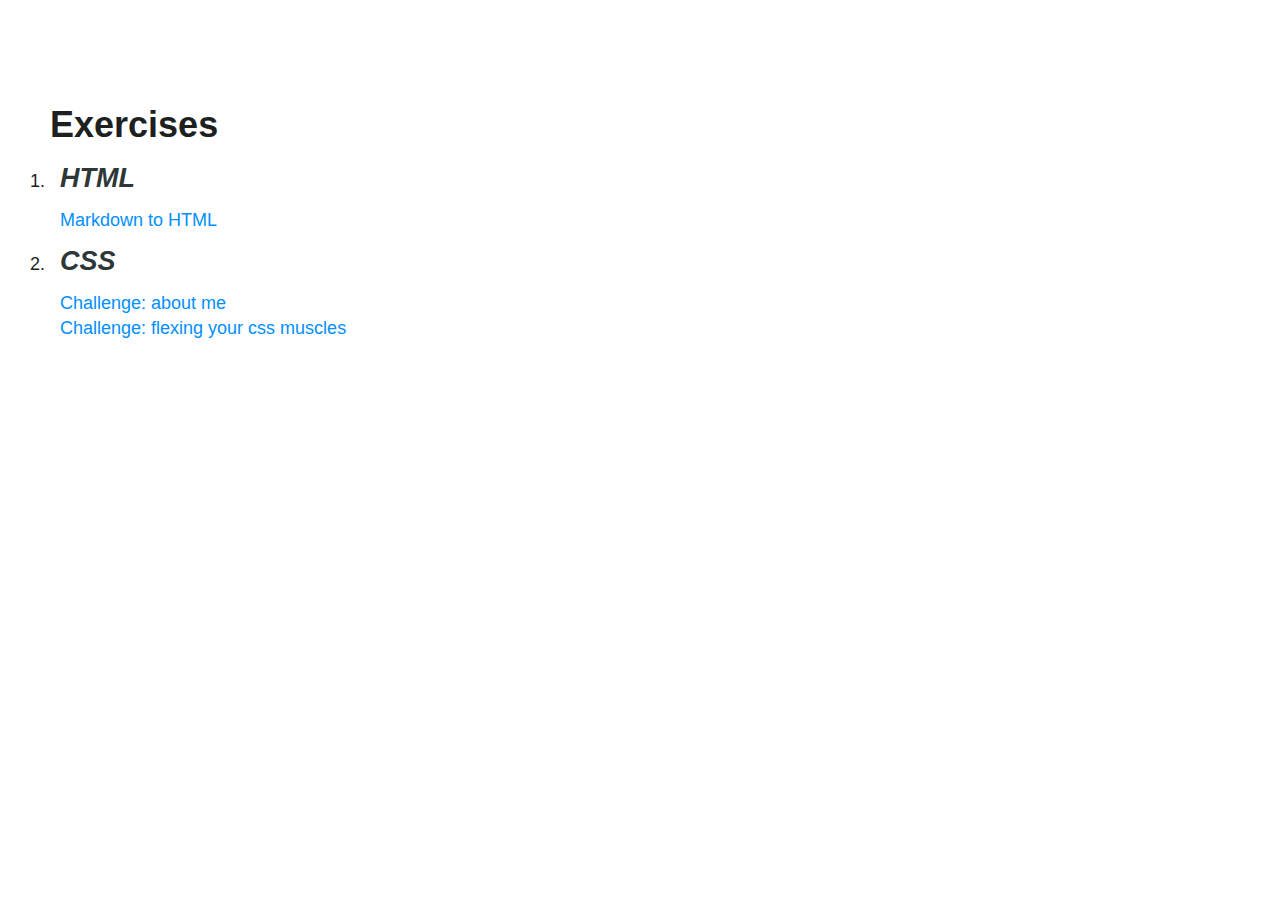
==== Index.html @ 1203ea7c "css-exercise-2" ====
<!DOCTYPE html>
<html lang="en">

<head>
    <link rel="stylesheet" type="text/css" href="resources/CSS/style.css">
<body>  
    <h1>Exercises</h1>
    <ol>
        <li><h2>HTML</h2>
            <ul><a href="https://laurensgatz.github.io/learning-markup/Exercises/html-exercises/markdown-to-html/Index.html">Markdown to HTML</a></ul></li>
        <li><h2>CSS</h2>
            <ul><a href="https://laurensgatz.github.io/learning-markup/Exercises/css-exercises/challenge-about-me/Index.html">Challenge: about me</a></ul></li>     
            <ul><a href="https://laurensgatz.github.io/learning-markup/Exercises/css-exercises/challenge-flexing-your-css-muscles/Index.html">Challenge: flexing your css muscles</a></ul></li>
    </ol>
        
</body>
</html>
---- resources/CSS/style.css ----
* {
    margin: 0;
    padding: 0;
}

body {
    font-family: -apple-system, BlinkMacSystemFont, 'Segoe UI', Roboto, Oxygen, Ubuntu, Cantarell, 'Open Sans', 'Helvetica Neue', sans-serif;
    font-size: 18px;
    color: #1d1f21;
    margin-left: 50px;
    margin-top: 100px;
    line-height: 1.4;
}

h1 {
    color: #1d1f21;

}

h2 {
    color: #2d3738;
    padding: 10px;
    font-style: italic;
}

a {
    text-decoration: none;
    color: #0390fc;
    margin-left: 10px;
}

a:visited {
    text-decoration: none;
    color: #0390fc;
}
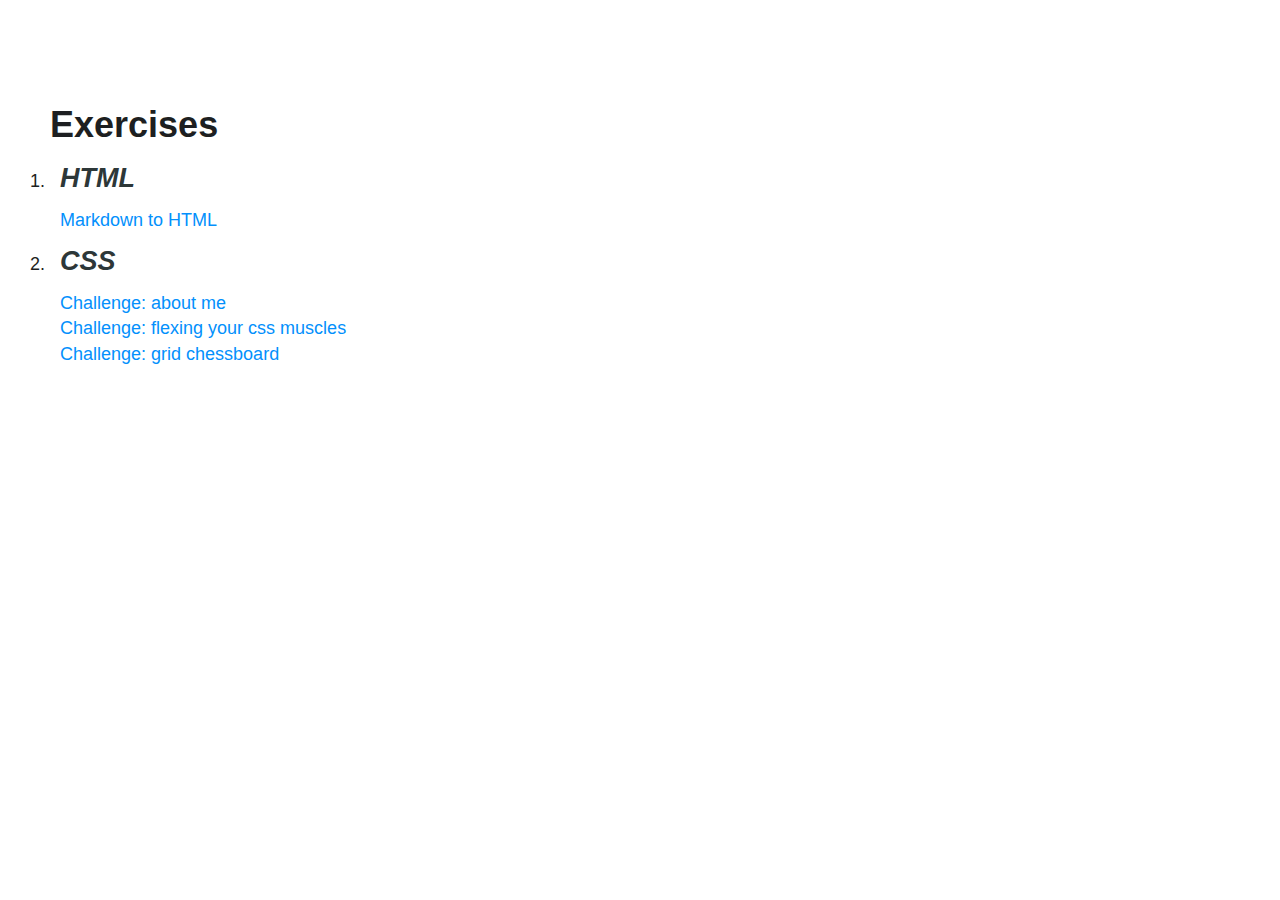
==== commit 2ee1fee9: "chessboard" ====
--- a/Index.html
+++ b/Index.html
@@ -7,11 +7,12 @@
     <h1>Exercises</h1>
     <ol>
         <li><h2>HTML</h2>
-            <ul><a href="https://laurensgatz.github.io/learning-markup/Exercises/html-exercises/markdown-to-html/Index.html">Markdown to HTML</a></ul></li>
+            <ul><a href="https://laurensgatz.github.io/learning-markup/Exercises/html-exercises/markdown-to-html/index.html">Markdown to HTML</a></ul></li>
         <li><h2>CSS</h2>
-            <ul><a href="https://laurensgatz.github.io/learning-markup/Exercises/css-exercises/challenge-about-me/Index.html">Challenge: about me</a></ul></li>     
-            <ul><a href="https://laurensgatz.github.io/learning-markup/Exercises/css-exercises/challenge-flexing-your-css-muscles/Index.html">Challenge: flexing your css muscles</a></ul></li>
-    </ol>
+            <ul><a href="https://laurensgatz.github.io/learning-markup/Exercises/css-exercises/challenge-about-me/index.html">Challenge: about me</a></ul>     
+            <ul><a href="https://laurensgatz.github.io/learning-markup/Exercises/css-exercises/challenge-flexing-your-css-muscles/index.html">Challenge: flexing your css muscles</a></ul>
+            <ul><a href="https://laurensgatz.github.io/learning-markup/Exercises/css-exercises/challenge-grid-chessboard/index.html">Challenge: grid chessboard</a></ul></li>
+        </ol>
         
 </body>
 </html>
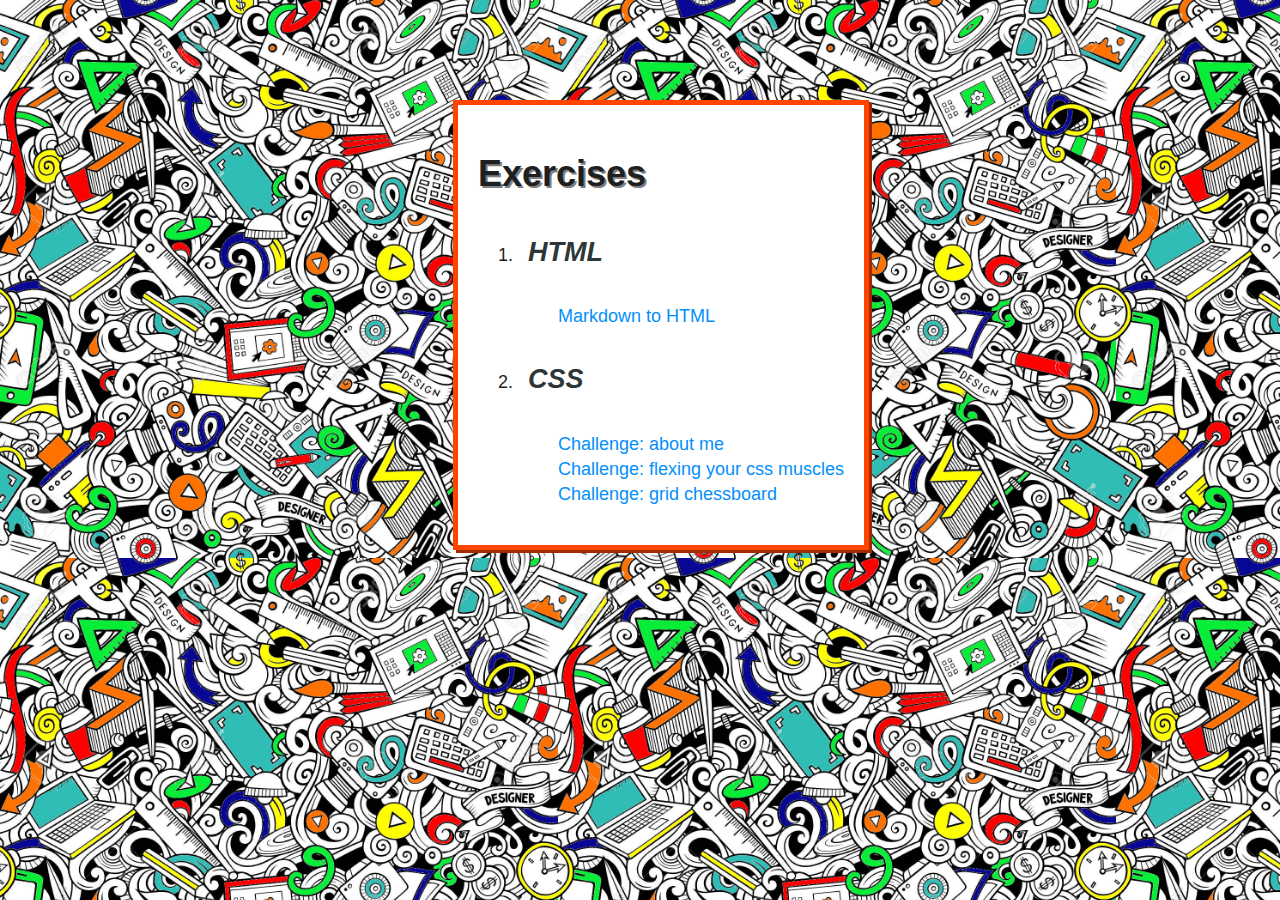
==== commit d0311a67: "navupdate" ====
--- a/Index.html
+++ b/Index.html
@@ -4,15 +4,17 @@
 <head>
     <link rel="stylesheet" type="text/css" href="resources/CSS/style.css">
 <body>  
-    <h1>Exercises</h1>
-    <ol>
-        <li><h2>HTML</h2>
-            <ul><a href="https://laurensgatz.github.io/learning-markup/Exercises/html-exercises/markdown-to-html/index.html">Markdown to HTML</a></ul></li>
-        <li><h2>CSS</h2>
-            <ul><a href="https://laurensgatz.github.io/learning-markup/Exercises/css-exercises/challenge-about-me/index.html">Challenge: about me</a></ul>     
-            <ul><a href="https://laurensgatz.github.io/learning-markup/Exercises/css-exercises/challenge-flexing-your-css-muscles/index.html">Challenge: flexing your css muscles</a></ul>
-            <ul><a href="https://laurensgatz.github.io/learning-markup/Exercises/css-exercises/challenge-grid-chessboard/index.html">Challenge: grid chessboard</a></ul></li>
-        </ol>
+    <div class="exercises">
+        <h1>Exercises</h1>
+            <ol>
+                <li><h2>HTML</h2>
+                    <ul><a href="https://laurensgatz.github.io/learning-markup/Exercises/html-exercises/markdown-to-html/index.html">Markdown to HTML</a></ul></li>
+                <li><h2>CSS</h2>
+                    <ul><a href="https://laurensgatz.github.io/learning-markup/Exercises/css-exercises/challenge-about-me/index.html">Challenge: about me</a></ul>     
+                    <ul><a href="https://laurensgatz.github.io/learning-markup/Exercises/css-exercises/challenge-flexing-your-css-muscles/index.html">Challenge: flexing your css muscles</a></ul>
+                    <ul><a href="https://laurensgatz.github.io/learning-markup/Exercises/css-exercises/challenge-grid-chessboard/index.html">Challenge: grid chessboard</a></ul></li>
+            </ol>
+    </div>
         
 </body>
 </html>
--- a/resources/CSS/style.css
+++ b/resources/CSS/style.css
@@ -1,7 +1,3 @@
-* {
-    margin: 0;
-    padding: 0;
-}
 
 body {
     font-family: -apple-system, BlinkMacSystemFont, 'Segoe UI', Roboto, Oxygen, Ubuntu, Cantarell, 'Open Sans', 'Helvetica Neue', sans-serif;
@@ -10,11 +6,26 @@
     margin-left: 50px;
     margin-top: 100px;
     line-height: 1.4;
+    background-image: url(../images/doodle-background7.jpg);
+    background-size: contain;
+    background-repeat: repeat;
+    display: grid;
+    grid-template-columns: 300px auto 300px;
+    }
+
+.exercises {
+    grid-column: 2/3;
+    justify-self: center;
+    align-self: baseline;
+    background-color: white;
+    padding: 20px;
+    border: 5px solid orangered;
+    box-shadow: 3px 3px rgb(160, 43, 0);
 }
 
 h1 {
     color: #1d1f21;
-
+    text-shadow: 2px 2px grey; 
 }
 
 h2 {
@@ -26,7 +37,6 @@
 a {
     text-decoration: none;
     color: #0390fc;
-    margin-left: 10px;
 }
 
 a:visited {
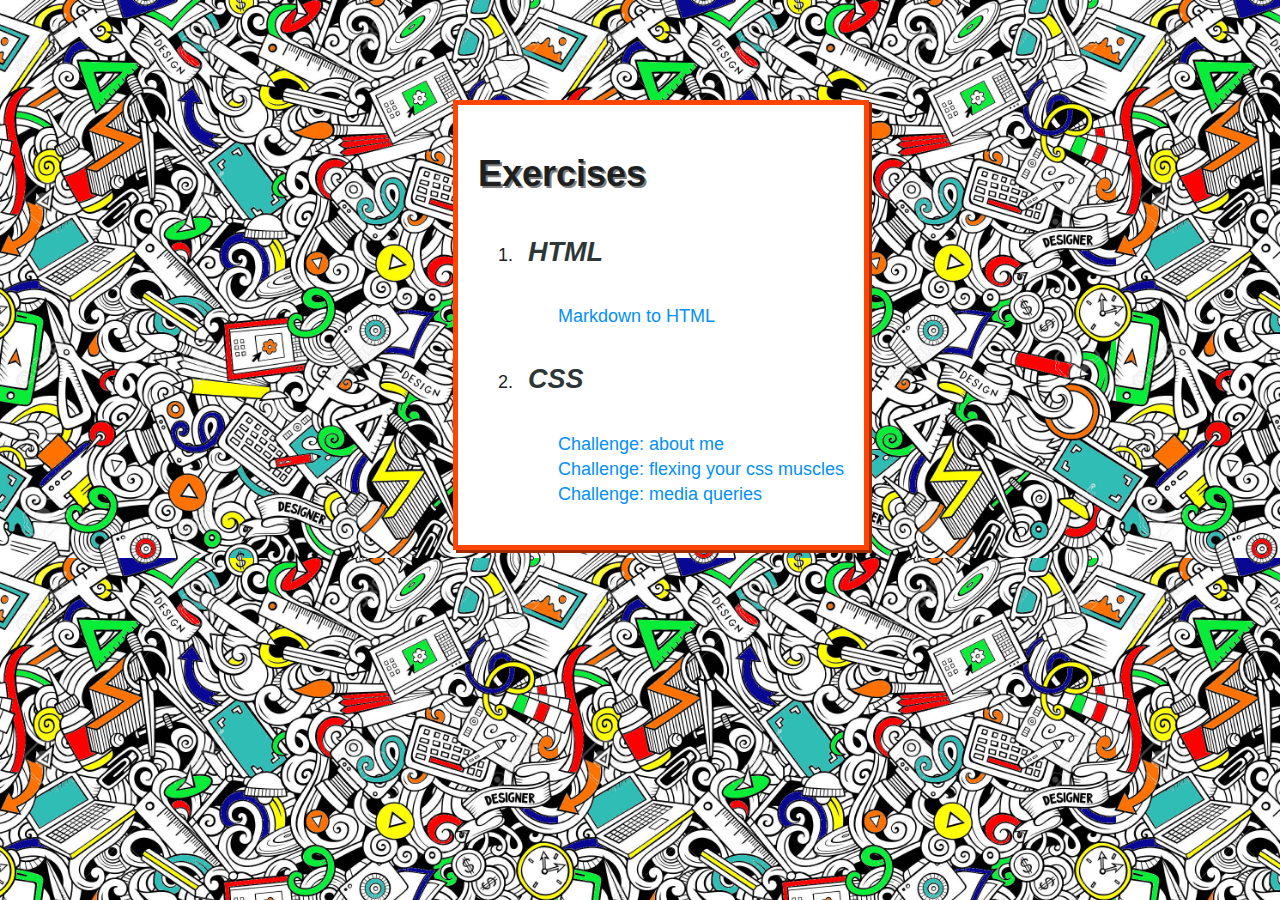
==== commit 368a757c: "media queries" ====
--- a/Index.html
+++ b/Index.html
@@ -12,7 +12,8 @@
                 <li><h2>CSS</h2>
                     <ul><a href="https://laurensgatz.github.io/learning-markup/Exercises/css-exercises/challenge-about-me/index.html">Challenge: about me</a></ul>     
                     <ul><a href="https://laurensgatz.github.io/learning-markup/Exercises/css-exercises/challenge-flexing-your-css-muscles/index.html">Challenge: flexing your css muscles</a></ul>
-                    <ul><a href="https://laurensgatz.github.io/learning-markup/Exercises/css-exercises/challenge-grid-chessboard/index.html">Challenge: grid chessboard</a></ul></li>
+                    <ul><a href="https://laurensgatz.github.io/learning-markup/Exercises/css-exercises/challenge-wowwee-media-queries/index.html">Challenge: media queries</a></ul></li>
+                    
             </ol>
     </div>
         
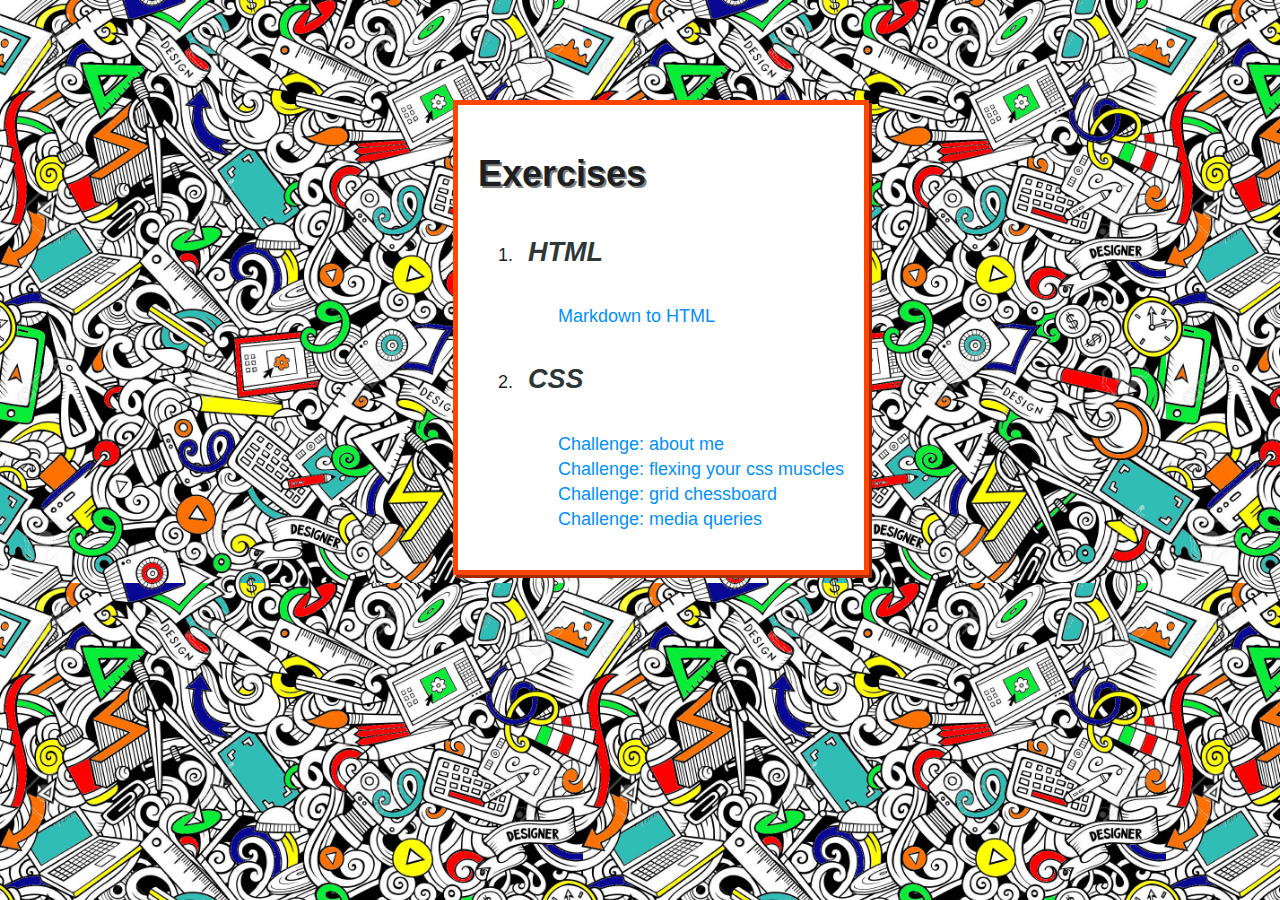
==== commit c5ddb347: "media queries" ====
--- a/Index.html
+++ b/Index.html
@@ -12,8 +12,8 @@
                 <li><h2>CSS</h2>
                     <ul><a href="https://laurensgatz.github.io/learning-markup/Exercises/css-exercises/challenge-about-me/index.html">Challenge: about me</a></ul>     
                     <ul><a href="https://laurensgatz.github.io/learning-markup/Exercises/css-exercises/challenge-flexing-your-css-muscles/index.html">Challenge: flexing your css muscles</a></ul>
+                    <ul><a href="https://laurensgatz.github.io/learning-markup/Exercises/css-exercises/challenge-grid-chessboard/index.html">Challenge: grid chessboard</a></ul></li>
                     <ul><a href="https://laurensgatz.github.io/learning-markup/Exercises/css-exercises/challenge-wowwee-media-queries/index.html">Challenge: media queries</a></ul></li>
-                    
             </ol>
     </div>
         
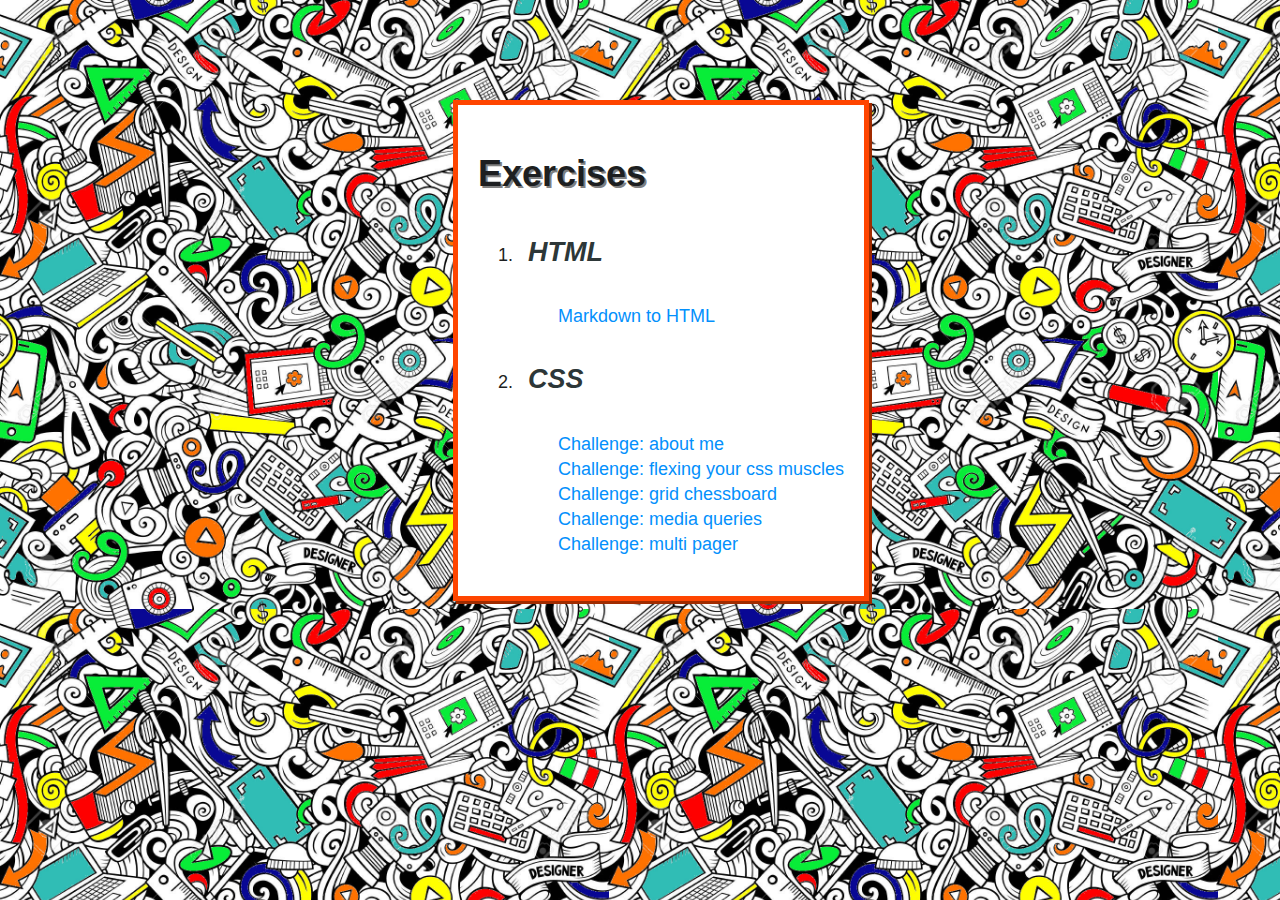
==== commit 9048633b: "multipager" ====
--- a/Index.html
+++ b/Index.html
@@ -14,6 +14,7 @@
                     <ul><a href="https://laurensgatz.github.io/learning-markup/Exercises/css-exercises/challenge-flexing-your-css-muscles/index.html">Challenge: flexing your css muscles</a></ul>
                     <ul><a href="https://laurensgatz.github.io/learning-markup/Exercises/css-exercises/challenge-grid-chessboard/index.html">Challenge: grid chessboard</a></ul></li>
                     <ul><a href="https://laurensgatz.github.io/learning-markup/Exercises/css-exercises/challenge-wowwee-media-queries/index.html">Challenge: media queries</a></ul></li>
+                    <ul><a href="https://laurensgatz.github.io/learning-markup/Exercises/css-exercises/challenge-multi-pager/index.html">Challenge: multi pager</a></ul></li>
             </ol>
     </div>
         
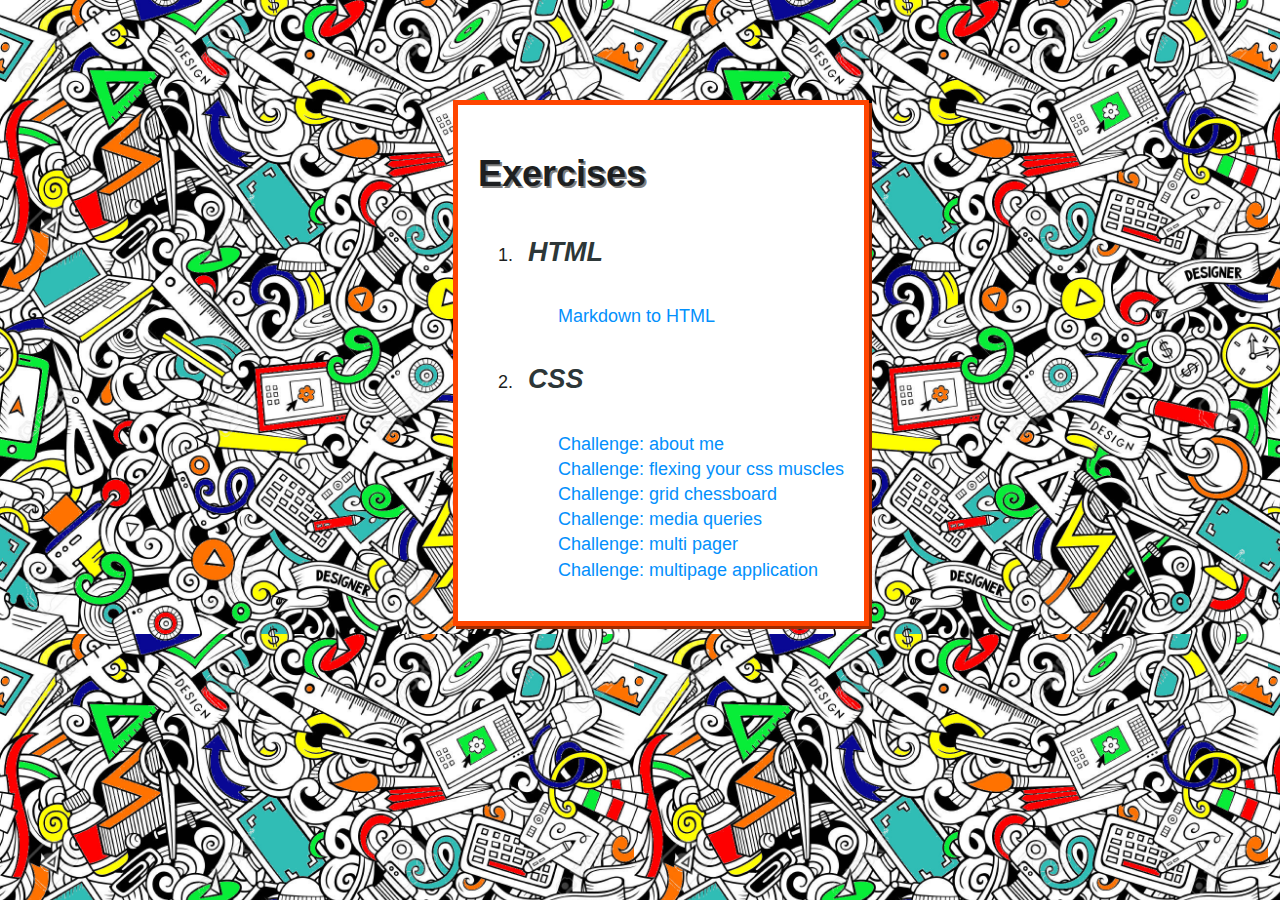
==== commit e7eed3a7: "multipage step 1" ====
--- a/Index.html
+++ b/Index.html
@@ -15,6 +15,7 @@
                     <ul><a href="https://laurensgatz.github.io/learning-markup/Exercises/css-exercises/challenge-grid-chessboard/index.html">Challenge: grid chessboard</a></ul></li>
                     <ul><a href="https://laurensgatz.github.io/learning-markup/Exercises/css-exercises/challenge-wowwee-media-queries/index.html">Challenge: media queries</a></ul></li>
                     <ul><a href="https://laurensgatz.github.io/learning-markup/Exercises/css-exercises/challenge-multi-pager/index.html">Challenge: multi pager</a></ul></li>
+                    <ul><a href="https://laurensgatz.github.io/learning-markup/Exercises/css-exercises/challenge-multipage-application/index.html">Challenge: multipage application</a></ul></li>
             </ol>
     </div>
         
